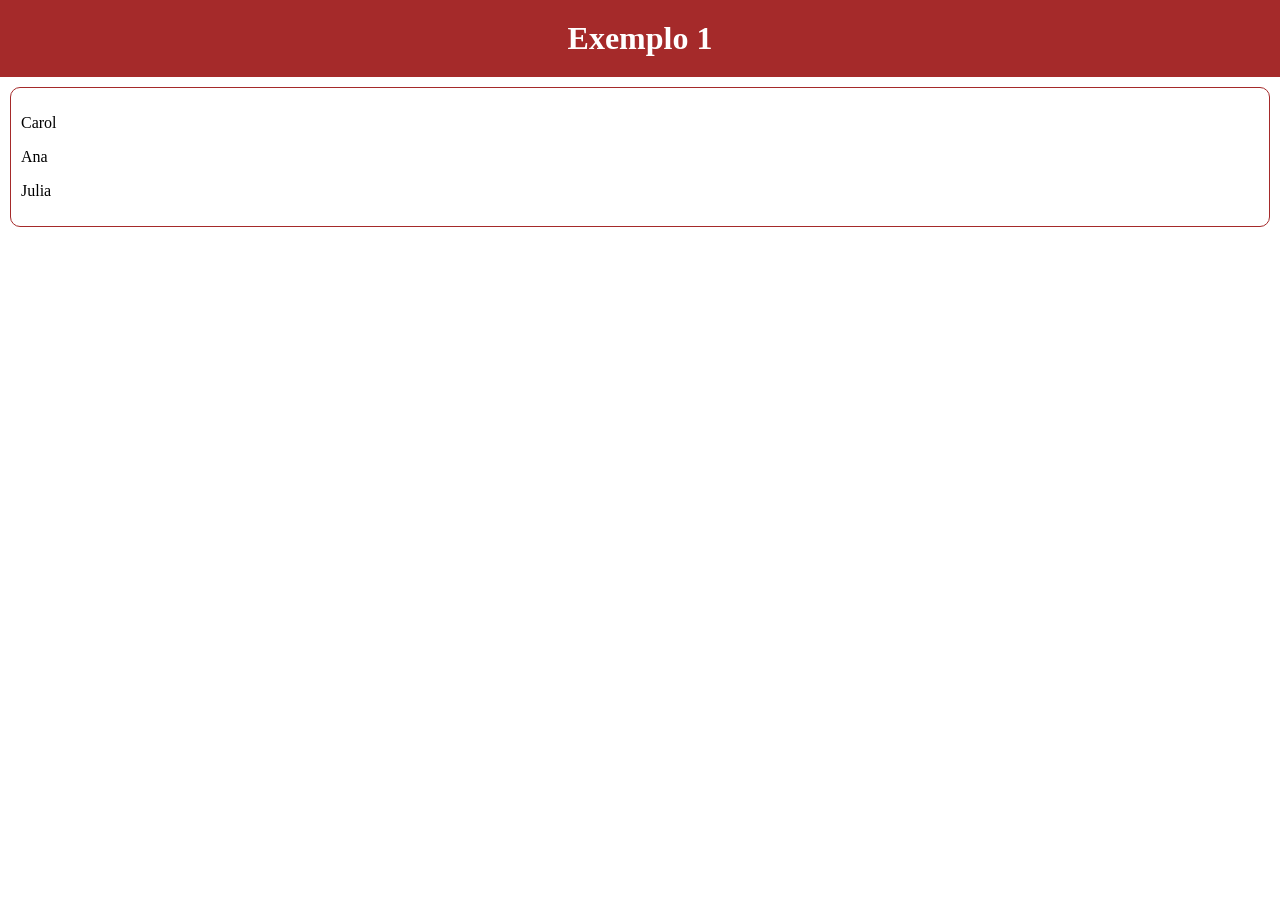
==== aula02/exemplo1.html @ 3b993453 "9/10" ====
<!DOCTYPE html>
<html lang="en">
<head>
    <meta charset="UTF-8">
    <meta name="viewport" content="width=device-width, initial-scale=1.0">
    <title>Document</title>
    <link rel="stylesheet" href="estilos.css">
</head>

<body>
    
    <h1>
        Exemplo 1
    </h1>
    <div class="exemplo1">

        <p>Carol</p>
        <p>Ana</p>
        <p>Julia</p>

    </div>

</body>
</html>
---- aula02/estilos.css ----
body
{
    margin: 0;
    padding: 0;

}

h1
{
    color: white;
    background-color: brown;
    text-align: center;
    margin: 0;
    padding: 20px;

}

.conteudo
{
    font-size: 20px;
    margin: 10px;
    padding: 10px;
}

.subtitulo
{
    font-size: 30px;
    color: brown;
    font-weight: bold;
    text-decoration: underline;
}

.exemplo1
{
    border: 1px solid brown;
    border-radius: 10px;
    margin: 10px;
    padding: 10px;
}

.centralizado
{
    display: flex;
    justify-content: center;
}

.inicio
{
    display: flex;
    justify-content: flex-start;
}

.fim
{
    display: flex;
    justify-content: flex-end;
}

.around
{
    display: flex;
    justify-content: space-around;
}

.between
{
    display: flex;
    justify-content: space-between;
}
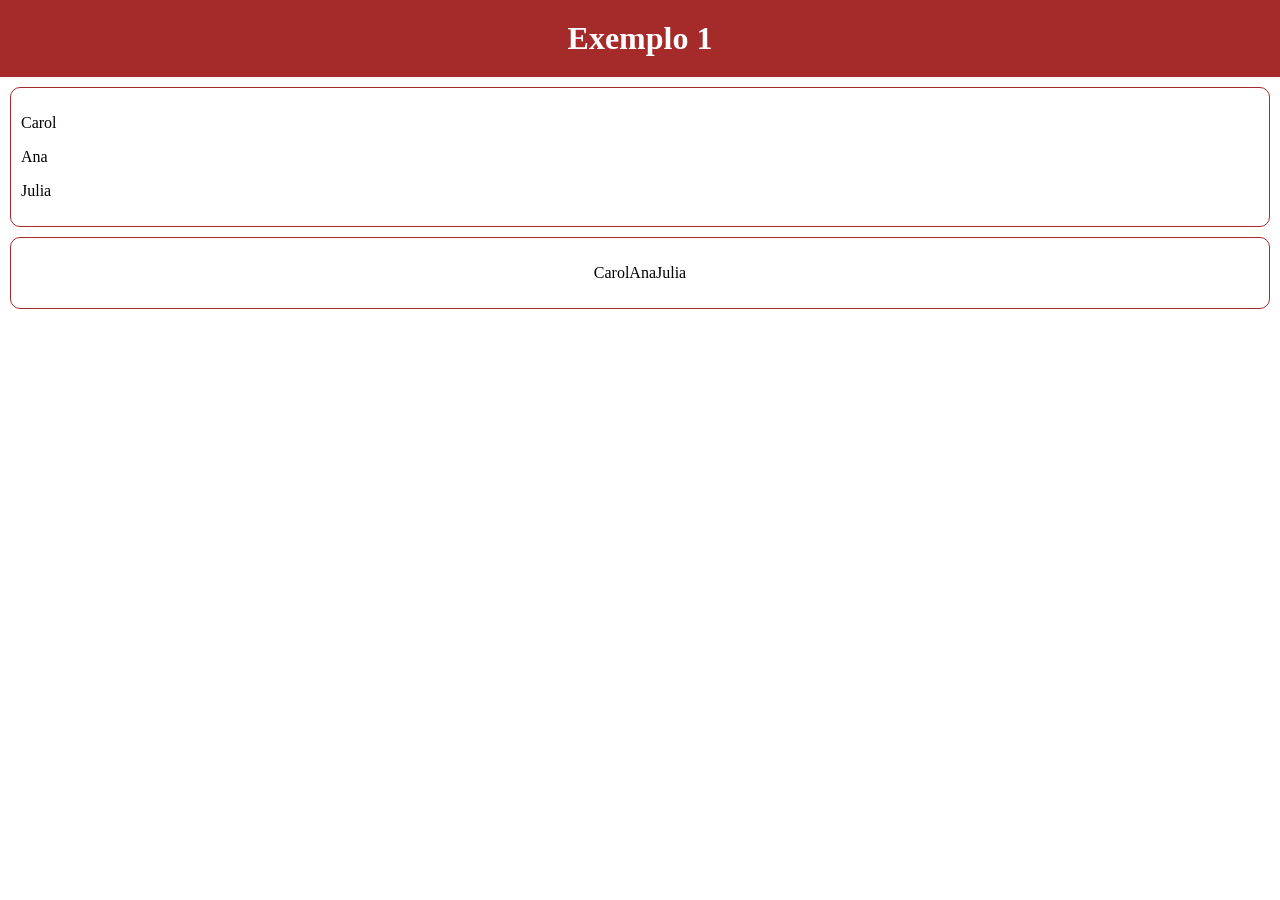
==== commit 6ab82189: "Update exemplo1.html" ====
--- a/aula02/exemplo1.html
+++ b/aula02/exemplo1.html
@@ -20,5 +20,13 @@
 
     </div>
 
+    <div class="exemplo1 centralizado">
+
+        <p>Carol</p>
+        <p>Ana</p>
+        <p>Julia</p>
+
+    </div>
+
 </body>
 </html>
